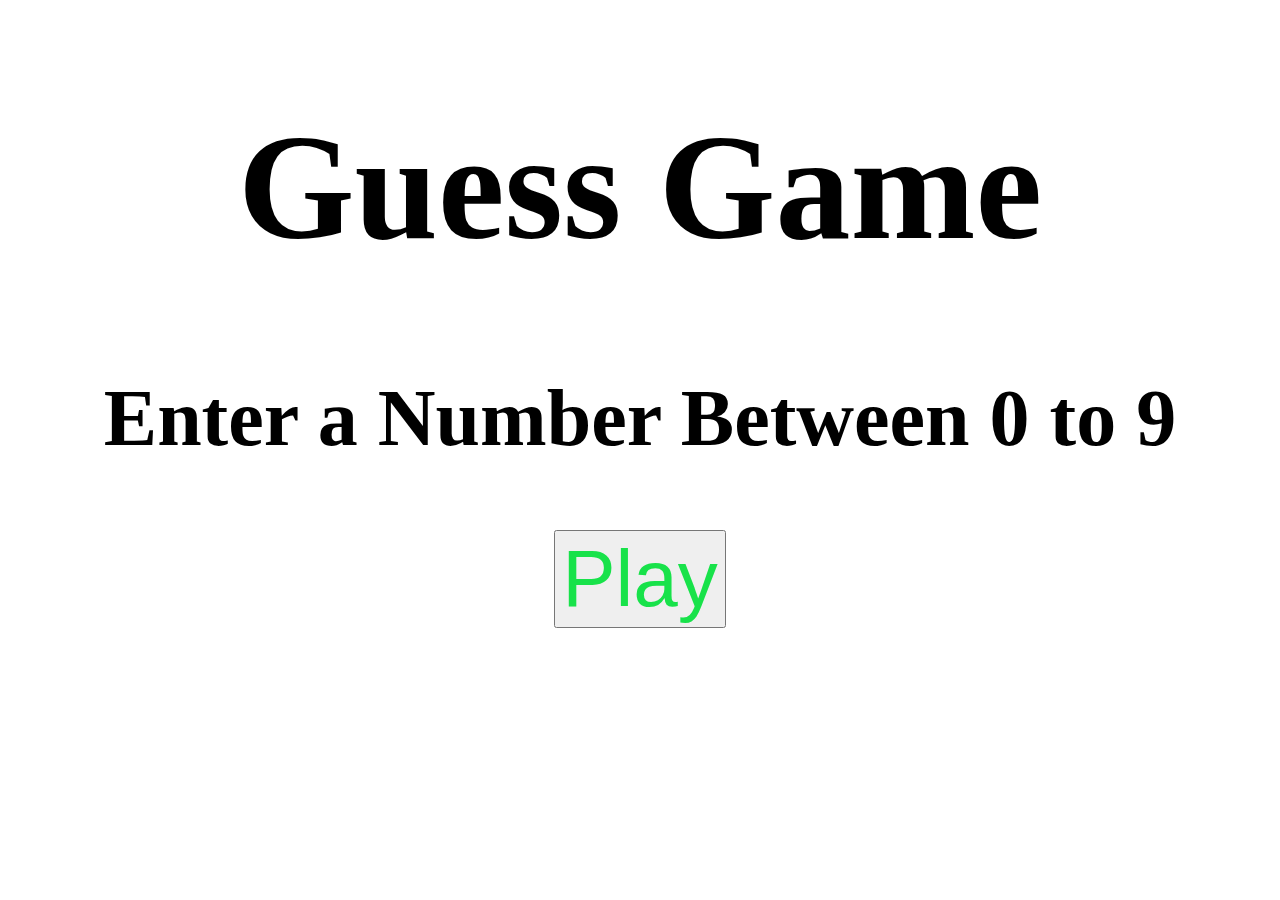
==== index.html @ ee431548 "added all" ====
<!DOCTYPE html>
<html lang="en">
<head>

    <meta charset="UTF-8">
    <meta http-equiv="X-UA-Compatible" content="IE=edge">
    <meta name="viewport" content="width=device-width, initial-scale=1.0">
    <link rel="stylesheet" href="style.css">
    <title>Guess Game</title>
</head>
<body>
    <h1>Guess Game</h1>
    <h2>Enter a Number Between 0 to 9</h2>
    <center><button type="button" onclick="myFunction()">Play</button></center>
    <script src = "index.js">
        
    </script>
</body>
</html>
---- style.css ----
body{
    background-color: rgba(255,255,255,1);
  }
h1{ font-size: 150px;
    color: black;
    text-align: center;}

    h2{ font-size: 80px;
        color: black;
    text-align: center;}

    
    button{ font-size: 80px;
        color: rgb(24, 226, 74);
   }
   img{
    height: 60%;
width: 60%;   }
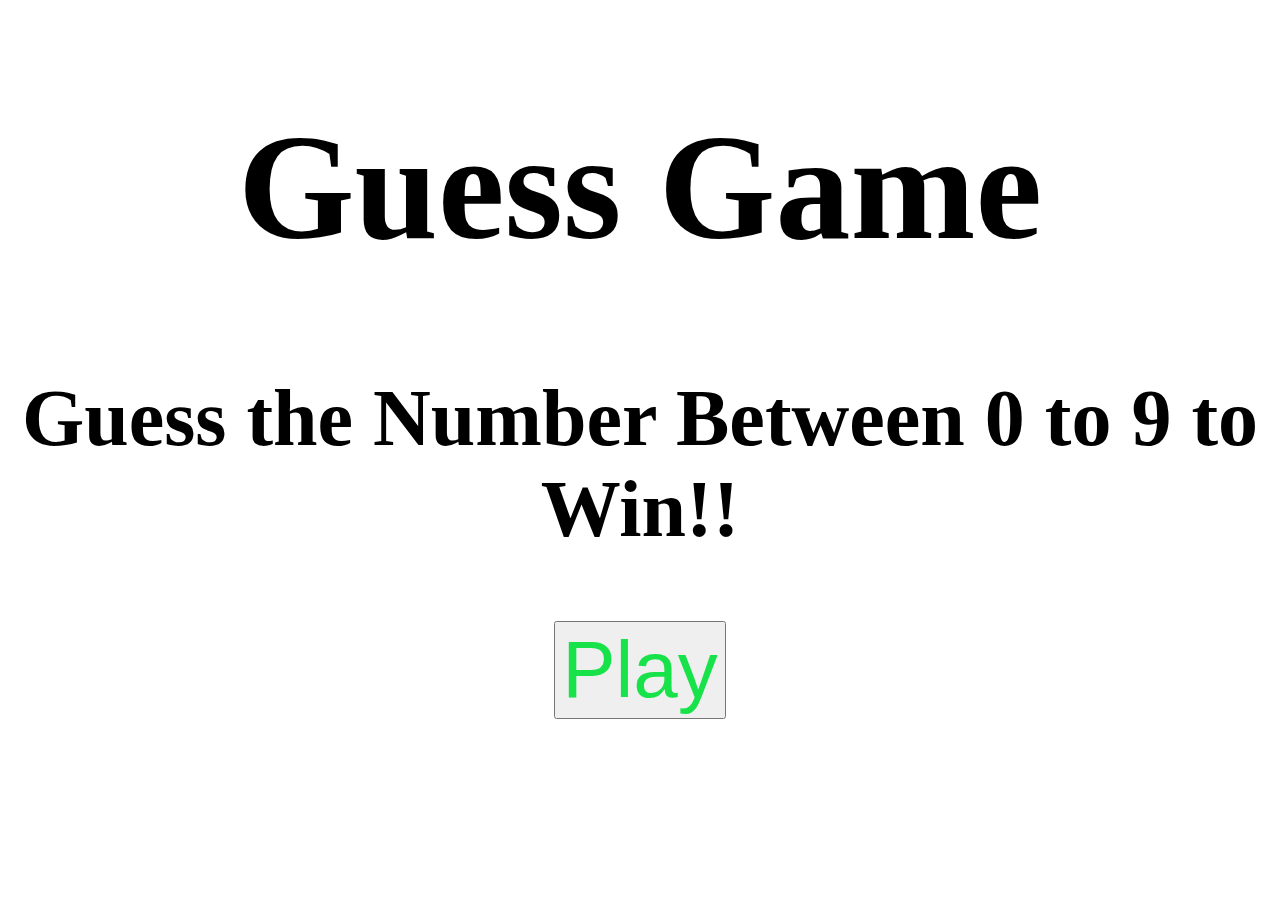
==== commit 290d353d: "update text" ====
--- a/index.html
+++ b/index.html
@@ -10,10 +10,10 @@
 </head>
 <body>
     <h1>Guess Game</h1>
-    <h2>Enter a Number Between 0 to 9</h2>
+    <h2>Guess the  Number Between 0 to 9 to Win!!</h2>
     <center><button type="button" onclick="myFunction()">Play</button></center>
     <script src = "index.js">
         
     </script>
 </body>
-</html>+</html>
--- a/style.css
+++ b/style.css
@@ -13,6 +13,6 @@
     button{ font-size: 80px;
         color: rgb(24, 226, 74);
    }
-   img{
+   /* img{
     height: 60%;
-width: 60%;   }+width: 60%;   } */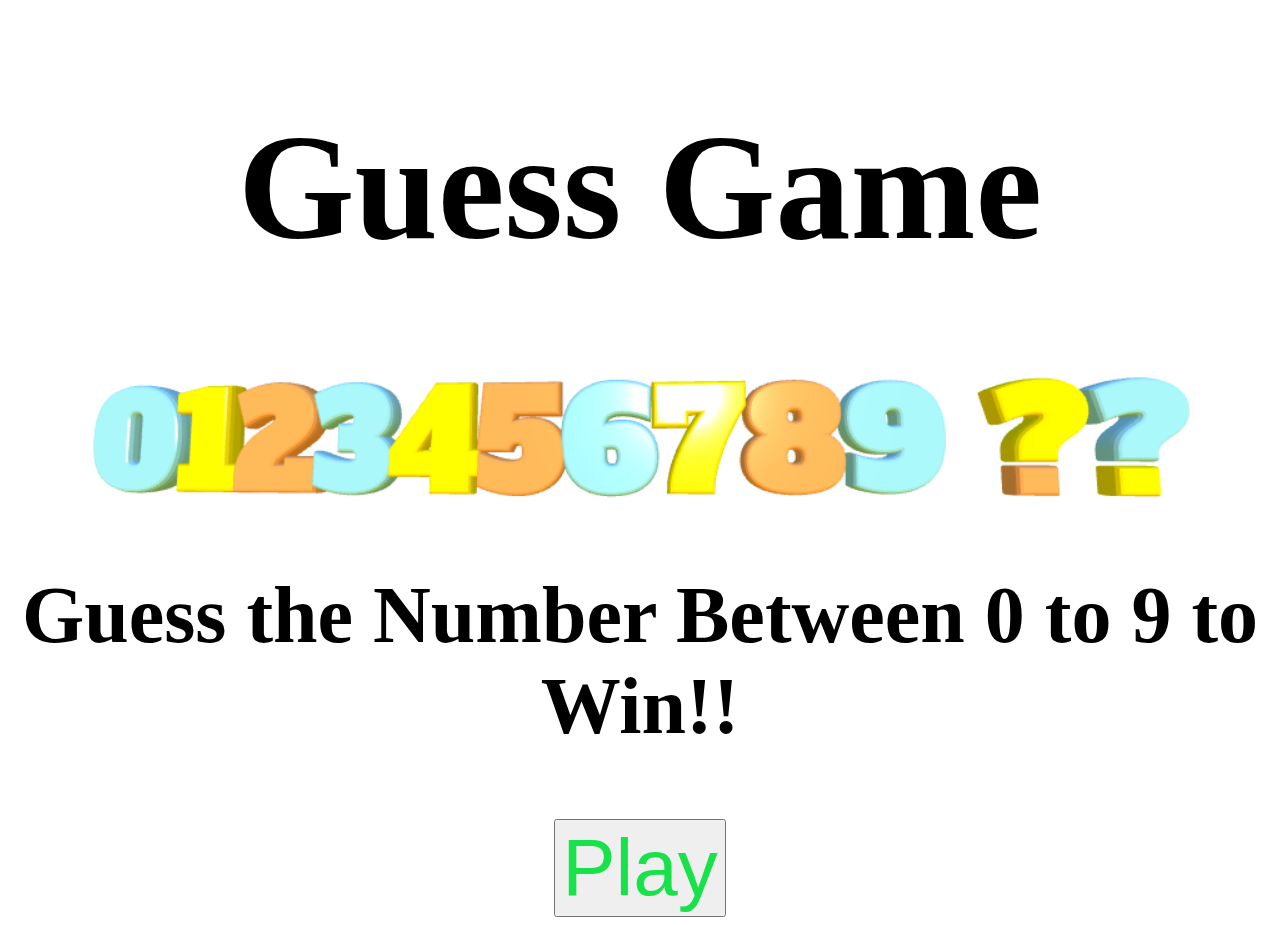
==== commit 3e37941f: "Update index.html" ====
--- a/index.html
+++ b/index.html
@@ -10,6 +10,7 @@
 </head>
 <body>
     <h1>Guess Game</h1>
+    <center><img src="numb.png" alt="not found"></center>
     <h2>Guess the  Number Between 0 to 9 to Win!!</h2>
     <center><button type="button" onclick="myFunction()">Play</button></center>
     <script src = "index.js">
